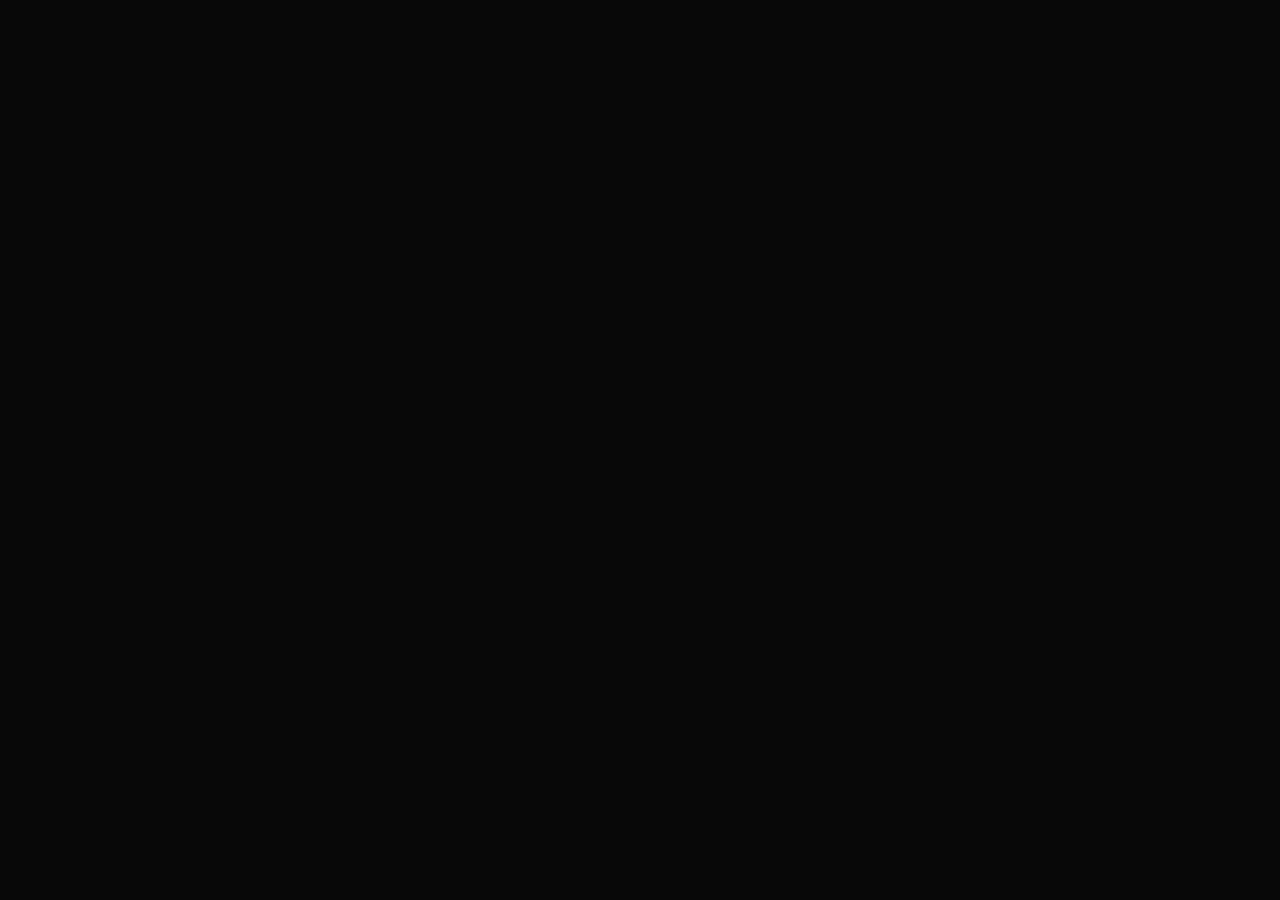
==== portal/index.html @ a5b0078d "Add portal route at /portal/" ====
<!DOCTYPE html>
<html lang="en">
<head>
  <meta charset="UTF-8"/>
  <meta name="viewport" content="width=device-width, initial-scale=1.0"/>
  <title>Primelane Digital — Client Portal</title>
  <link href="https://fonts.googleapis.com/css2?family=Bebas+Neue&family=DM+Sans:wght@300;400;500;600;700&display=swap" rel="stylesheet"/>
  <style>
    *, *::before, *::after { margin:0; padding:0; box-sizing:border-box; }
    :root {
      --black: #080808;
      --white: #f8f5f0;
      --yellow: #FFD600;
      --gray: #141414;
      --gray2: #1c1c1c;
      --gray3: #252525;
      --muted: #666260;
      --green: #22c55e;
      --red: #ef4444;
      --blue: #3b82f6;
    }
    html { scroll-behavior:smooth; }
    body { background:var(--black); color:var(--white); font-family:'DM Sans',sans-serif; font-weight:300; overflow-x:hidden; min-height:100vh; }

    /* ── LOGIN SCREEN ── */
    .login-screen {
      min-height:100vh; display:flex; align-items:center; justify-content:center;
      background:var(--black); position:relative; overflow:hidden;
    }
    .login-bg {
      position:absolute; inset:0;
      background:radial-gradient(ellipse at 20% 50%, rgba(255,214,0,0.06) 0%, transparent 60%),
                radial-gradient(ellipse at 80% 20%, rgba(255,214,0,0.04) 0%, transparent 50%);
    }
    .login-card {
      position:relative; z-index:2;
      width:90%; max-width:420px;
      background:var(--gray2);
      border:1px solid rgba(255,214,0,0.15);
      padding:2.5rem;
    }
    .login-logo { text-align:center; margin-bottom:2rem; }
    .login-logo-badge {
      display:inline-block;
      background:var(--yellow); color:var(--black);
      font-family:'Bebas Neue',sans-serif;
      font-size:0.9rem; letter-spacing:0.15em;
      padding:0.3rem 1rem; margin-bottom:1rem;
    }
    .login-logo h1 { font-family:'Bebas Neue',sans-serif; font-size:2rem; letter-spacing:0.08em; color:var(--white); }
    .login-logo p { font-size:0.75rem; color:var(--muted); letter-spacing:0.12em; text-transform:uppercase; margin-top:0.3rem; }
    .login-divider { height:1px; background:rgba(255,214,0,0.15); margin:1.5rem 0; }
    .login-label { font-size:0.68rem; letter-spacing:0.15em; text-transform:uppercase; color:var(--muted); margin-bottom:0.5rem; display:block; }
    .login-input {
      width:100%; padding:0.85rem 1rem;
      background:var(--gray3); border:1px solid rgba(255,255,255,0.08);
      color:var(--white); font-family:'DM Sans',sans-serif; font-size:0.9rem;
      outline:none; margin-bottom:1rem; transition:border-color 0.2s;
    }
    .login-input:focus { border-color:var(--yellow); }
    .login-input::placeholder { color:var(--muted); }
    .login-btn {
      width:100%; background:var(--yellow); color:var(--black);
      padding:0.9rem; font-family:'DM Sans',sans-serif;
      font-size:0.85rem; font-weight:700; letter-spacing:0.1em;
      text-transform:uppercase; border:none; cursor:pointer;
      transition:all 0.2s; margin-top:0.5rem;
    }
    .login-btn:hover { background:var(--white); }
    .login-error { background:rgba(239,68,68,0.1); border:1px solid rgba(239,68,68,0.3); color:#f87171; padding:0.7rem 1rem; font-size:0.82rem; margin-bottom:1rem; display:none; }
    .login-footer { text-align:center; margin-top:1.5rem; font-size:0.72rem; color:var(--muted); }

    /* ── PORTAL ── */
    .portal { display:none; min-height:100vh; }

    /* Sidebar */
    .sidebar {
      position:fixed; top:0; left:0; bottom:0; width:240px;
      background:var(--gray2); border-right:1px solid rgba(255,214,0,0.1);
      display:flex; flex-direction:column; z-index:100;
    }
... (file continues)
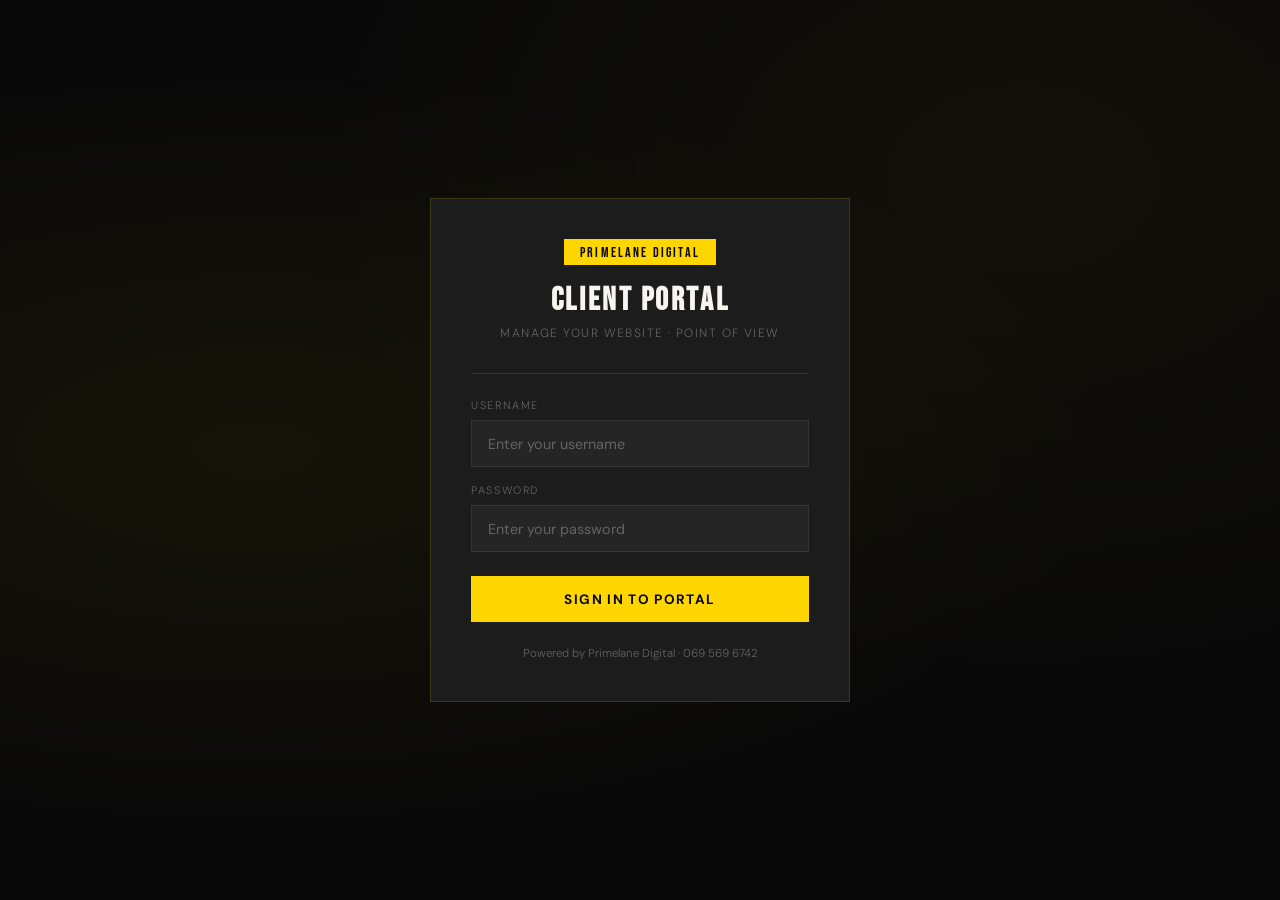
==== commit c439dbe2: "portarl fix" ====
--- a/portal/index.html
+++ b/portal/index.html
@@ -79,4 +79,875 @@
       background:var(--gray2); border-right:1px solid rgba(255,214,0,0.1);
       display:flex; flex-direction:column; z-index:100;
     }
-... (file continues)+    .sidebar-logo {
+      padding:1.5rem; border-bottom:1px solid rgba(255,214,0,0.1);
+      display:flex; flex-direction:column; gap:0.3rem;
+    }
+    .sidebar-logo .badge {
+      font-size:0.6rem; letter-spacing:0.15em; text-transform:uppercase;
+      color:var(--yellow); font-weight:700;
+    }
+    .sidebar-logo h2 { font-family:'Bebas Neue',sans-serif; font-size:1.2rem; letter-spacing:0.08em; }
+    .sidebar-logo p { font-size:0.7rem; color:var(--muted); }
+    .sidebar-nav { flex:1; padding:1rem 0; overflow-y:auto; }
+    .nav-section { padding:0.5rem 1rem; font-size:0.6rem; letter-spacing:0.15em; text-transform:uppercase; color:var(--muted); margin-bottom:0.3rem; margin-top:0.8rem; }
+    .nav-item {
+      display:flex; align-items:center; gap:0.8rem;
+      padding:0.7rem 1rem; cursor:pointer;
+      font-size:0.82rem; font-weight:500; color:rgba(248,245,240,0.55);
+      transition:all 0.2s; border-left:3px solid transparent;
+      text-decoration:none;
+    }
+    .nav-item:hover { color:var(--white); background:rgba(255,214,0,0.05); }
+    .nav-item.active { color:var(--yellow); border-left-color:var(--yellow); background:rgba(255,214,0,0.08); }
+    .nav-icon { font-size:1rem; width:20px; text-align:center; }
+    .sidebar-footer {
+      padding:1rem; border-top:1px solid rgba(255,255,255,0.05);
+      display:flex; align-items:center; gap:0.8rem;
+    }
+    .sf-avatar { width:36px; height:36px; background:var(--yellow); border-radius:50%; display:flex; align-items:center; justify-content:center; font-family:'Bebas Neue',sans-serif; font-size:1rem; color:var(--black); flex-shrink:0; }
+    .sf-info { flex:1; min-width:0; }
+    .sf-name { font-size:0.8rem; font-weight:600; white-space:nowrap; overflow:hidden; text-overflow:ellipsis; }
+    .sf-role { font-size:0.65rem; color:var(--muted); }
+    .sf-logout { cursor:pointer; color:var(--muted); font-size:0.9rem; transition:color 0.2s; }
+    .sf-logout:hover { color:var(--red); }
+
+    /* Main content */
+    .main { margin-left:240px; padding:2rem; min-height:100vh; }
+    .page-header { margin-bottom:2rem; }
+    .page-header h1 { font-family:'Bebas Neue',sans-serif; font-size:2rem; letter-spacing:0.05em; }
+    .page-header p { font-size:0.85rem; color:var(--muted); margin-top:0.3rem; }
+
+    /* ── TAB PAGES ── */
+    .tab-page { display:none; }
+    .tab-page.active { display:block; }
+
+    /* Stats row */
+    .stats-row { display:grid; grid-template-columns:repeat(4,1fr); gap:1rem; margin-bottom:2rem; }
+    .stat-card { background:var(--gray2); border:1px solid rgba(255,255,255,0.05); padding:1.2rem; }
+    .stat-label { font-size:0.68rem; letter-spacing:0.12em; text-transform:uppercase; color:var(--muted); margin-bottom:0.5rem; }
+    .stat-value { font-family:'Bebas Neue',sans-serif; font-size:2rem; color:var(--yellow); line-height:1; }
+    .stat-sub { font-size:0.72rem; color:var(--muted); margin-top:0.3rem; }
+    .stat-up { color:var(--green); }
+    .stat-down { color:var(--red); }
+
+    /* Cards */
+    .card { background:var(--gray2); border:1px solid rgba(255,255,255,0.05); padding:1.5rem; margin-bottom:1.5rem; }
+    .card-header { display:flex; justify-content:space-between; align-items:center; margin-bottom:1.2rem; }
+    .card-title { font-size:0.82rem; font-weight:700; letter-spacing:0.08em; text-transform:uppercase; }
+    .card-action { font-size:0.72rem; color:var(--yellow); cursor:pointer; font-weight:600; }
+
+    /* Form elements */
+    .form-group { margin-bottom:1.2rem; }
+    .form-label { font-size:0.68rem; letter-spacing:0.12em; text-transform:uppercase; color:var(--muted); margin-bottom:0.5rem; display:block; }
+    .form-input {
+      width:100%; padding:0.75rem 1rem;
+      background:var(--gray3); border:1px solid rgba(255,255,255,0.08);
+      color:var(--white); font-family:'DM Sans',sans-serif; font-size:0.88rem;
+      outline:none; transition:border-color 0.2s;
+    }
+    .form-input:focus { border-color:var(--yellow); }
+    .form-input::placeholder { color:var(--muted); }
+    textarea.form-input { min-height:90px; resize:vertical; }
+    .form-row { display:grid; grid-template-columns:1fr 1fr; gap:1rem; }
+
+    /* Buttons */
+    .btn { padding:0.65rem 1.4rem; font-family:'DM Sans',sans-serif; font-size:0.78rem; font-weight:700; letter-spacing:0.08em; text-transform:uppercase; border:none; cursor:pointer; transition:all 0.2s; }
+    .btn-primary { background:var(--yellow); color:var(--black); }
+    .btn-primary:hover { background:var(--white); }
+    .btn-ghost { background:transparent; color:var(--white); border:1px solid rgba(255,255,255,0.15); }
+    .btn-ghost:hover { border-color:var(--yellow); color:var(--yellow); }
+    .btn-danger { background:transparent; color:var(--red); border:1px solid rgba(239,68,68,0.3); }
+    .btn-danger:hover { background:var(--red); color:var(--white); }
+    .btn-sm { padding:0.4rem 0.9rem; font-size:0.7rem; }
+
+    /* Product list */
+    .product-list { display:flex; flex-direction:column; gap:0.8rem; }
+    .product-row {
+      display:flex; align-items:center; gap:0.7rem;
+      background:var(--gray3); padding:0.8rem 1rem;
+      border:1px solid rgba(255,255,255,0.04);
+      flex-wrap:wrap;
+    }
+    .product-row-img { width:44px; height:44px; background:var(--gray2); flex-shrink:0; display:flex; align-items:center; justify-content:center; font-size:1.2rem; }
+    .product-row-info { flex:1; min-width:120px; }
+    .product-row-name { font-size:0.85rem; font-weight:600; white-space:nowrap; overflow:hidden; text-overflow:ellipsis; max-width:150px; }
+    .product-row-cat { font-size:0.68rem; color:var(--muted); }
+    .product-row-price { font-family:'Bebas Neue',sans-serif; font-size:1.1rem; color:var(--yellow); flex-shrink:0; }
+    .product-row-actions { display:flex; gap:0.5rem; flex-shrink:0; }
+    .badge { padding:0.18rem 0.5rem; font-size:0.58rem; font-weight:700; letter-spacing:0.06em; text-transform:uppercase; white-space:nowrap; flex-shrink:0; }
+    .badge { padding:0.2rem 0.6rem; font-size:0.62rem; font-weight:700; letter-spacing:0.08em; text-transform:uppercase; }
+    .badge-green { background:rgba(34,197,94,0.15); color:var(--green); }
+    .badge-yellow { background:rgba(255,214,0,0.15); color:var(--yellow); }
+    .badge-red { background:rgba(239,68,68,0.15); color:var(--red); }
+
+    /* Hours editor */
+    .hours-grid { display:flex; flex-direction:column; gap:0.8rem; }
+    .hours-row { display:flex; align-items:center; gap:0.6rem; flex-wrap:nowrap; width:100%; }
+    .hours-day { width:85px; font-size:0.8rem; font-weight:600; flex-shrink:0; }
+    .hours-input { padding:0.4rem 0.5rem; background:var(--gray3); border:1px solid rgba(255,255,255,0.08); color:var(--white); font-family:'DM Sans',sans-serif; font-size:0.78rem; outline:none; flex:1; min-width:0; max-width:100px; }
+    .hours-sep { color:var(--muted); font-size:0.78rem; flex-shrink:0; }
+    .toggle { width:38px; height:22px; background:var(--gray3); border:1px solid rgba(255,255,255,0.1); border-radius:11px; cursor:pointer; position:relative; transition:background 0.2s; flex-shrink:0; margin-left:auto; }
+    .toggle.on { background:var(--green); border-color:var(--green); }
+    .toggle::after { content:''; position:absolute; width:16px; height:16px; background:var(--white); border-radius:50%; top:2px; left:2px; transition:left 0.2s; }
+    .toggle.on::after { left:18px; }
+
+    /* Toast */
+    .toast {
+      position:fixed; bottom:2rem; right:2rem; z-index:999;
+      background:var(--gray2); border:1px solid rgba(255,214,0,0.3);
+      border-left:4px solid var(--yellow);
+      padding:0.9rem 1.4rem; font-size:0.85rem; font-weight:600;
+      transform:translateY(100px); opacity:0;
+      transition:all 0.3s ease; pointer-events:none;
+    }
+    .toast.show { transform:translateY(0); opacity:1; }
+
+    /* Quick actions */
+    .quick-actions { display:grid; grid-template-columns:repeat(3,1fr); gap:1rem; margin-bottom:2rem; }
+    .qa-card {
+      background:var(--gray2); border:1px solid rgba(255,255,255,0.05);
+      padding:1.2rem; cursor:pointer; transition:all 0.2s;
+      border-top:3px solid transparent;
+    }
+    .qa-card:hover { border-top-color:var(--yellow); background:rgba(255,214,0,0.04); }
+    .qa-icon { font-size:1.5rem; margin-bottom:0.5rem; }
+    .qa-title { font-size:0.85rem; font-weight:700; margin-bottom:0.2rem; }
+    .qa-desc { font-size:0.72rem; color:var(--muted); line-height:1.4; }
+
+    /* Activity feed */
+    .activity-item { display:flex; gap:1rem; padding:0.8rem 0; border-bottom:1px solid rgba(255,255,255,0.04); }
+    .activity-item:last-child { border-bottom:none; }
+    .activity-dot { width:8px; height:8px; border-radius:50%; background:var(--yellow); flex-shrink:0; margin-top:5px; }
+    .activity-text { font-size:0.82rem; line-height:1.5; }
+    .activity-time { font-size:0.7rem; color:var(--muted); margin-top:0.15rem; }
+
+    /* Delivery table */
+    .delivery-table { width:100%; border-collapse:collapse; table-layout:fixed; }
+    .delivery-table th { font-size:0.65rem; letter-spacing:0.1em; text-transform:uppercase; color:var(--muted); padding:0.6rem 0.6rem; text-align:left; border-bottom:1px solid rgba(255,255,255,0.06); word-break:break-word; }
+    .delivery-table td { padding:0.6rem 0.6rem; font-size:0.82rem; border-bottom:1px solid rgba(255,255,255,0.04); word-break:break-word; vertical-align:top; }
+    .delivery-table tr:hover td { background:rgba(255,214,0,0.03); }
+    .delivery-table th:first-child, .delivery-table td:first-child { width:40%; }
+    .delivery-table th:nth-child(2), .delivery-table td:nth-child(2) { width:25%; }
+    .delivery-table th:nth-child(3), .delivery-table td:nth-child(3) { width:35%; }
+
+    /* RESPONSIVE */
+    @media(max-width:900px){
+      .sidebar { width:200px; }
+      .main { margin-left:200px; padding:1.2rem; }
+      .stats-row { grid-template-columns:1fr 1fr; }
+      .quick-actions { grid-template-columns:1fr 1fr; }
+      .form-row { grid-template-columns:1fr; }
+      .product-row-name { max-width:120px; }
+    }
+    @media(max-width:640px){
+      .sidebar { display:none; }
+      .main { margin-left:0; padding:1rem; }
+      .stats-row { grid-template-columns:1fr 1fr; }
+      .quick-actions { grid-template-columns:1fr; }
+      .product-row { gap:0.5rem; padding:0.7rem 0.8rem; }
+      .product-row-img { width:36px; height:36px; font-size:1rem; }
+      .product-row-name { max-width:100px; font-size:0.78rem; }
+      .product-row-price { font-size:1rem; }
+      .btn.btn-sm { padding:0.35rem 0.65rem; font-size:0.65rem; }
+      .hours-day { width:72px; font-size:0.75rem; }
+      .hours-input { font-size:0.72rem; padding:0.35rem 0.4rem; }
+      .card { padding:1rem; }
+    }
+  
+    /* ── BACK BUTTON ── */
+    .back-btn {
+      display:inline-flex; align-items:center; gap:0.5rem;
+      background:transparent; border:1.5px solid rgba(255,214,0,0.3);
+      color:var(--yellow); padding:0.45rem 1rem;
+      font-family:'DM Sans',sans-serif; font-size:0.75rem;
+      font-weight:700; letter-spacing:0.08em; text-transform:uppercase;
+      cursor:pointer; transition:all 0.2s; margin-bottom:1.5rem;
+      display:flex; width:fit-content;
+    }
+    .back-btn:hover { background:var(--yellow); color:var(--black); }
+    .back-btn::before { content:'←'; font-size:1rem; }
+</style>
+</head>
+<body>
+
+<!-- ══════════════ LOGIN ══════════════ -->
+<div class="login-screen" id="loginScreen">
+  <div class="login-bg"></div>
+  <div class="login-card">
+    <div class="login-logo">
+      <div class="login-logo-badge">Primelane Digital</div>
+      <h1>Client Portal</h1>
+      <p>Manage your website · Point Of View</p>
+    </div>
+    <div class="login-divider"></div>
+    <div class="login-error" id="loginError">Incorrect username or password. Please try again.</div>
+    <label class="login-label">Username</label>
+    <input type="text" class="login-input" id="loginUser" placeholder="Enter your username"/>
+    <label class="login-label">Password</label>
+    <input type="password" class="login-input" id="loginPass" placeholder="Enter your password" onkeydown="if(event.key==='Enter')doLogin()"/>
+    <button class="login-btn" onclick="doLogin()">Sign In to Portal</button>
+    <div class="login-footer">
+      Powered by Primelane Digital · 069 569 6742
+    </div>
+  </div>
+</div>
+
+<!-- ══════════════ PORTAL ══════════════ -->
+<div class="portal" id="portal">
+
+  <!-- SIDEBAR -->
+  <div class="sidebar">
+    <div class="sidebar-logo">
+      <span class="badge">Primelane Digital</span>
+      <h2>POV Portal</h2>
+      <p>Point Of View · Soweto</p>
+    </div>
+    <nav class="sidebar-nav">
+      <div class="nav-section">Overview</div>
+      <a class="nav-item active" onclick="showTab('dashboard',this)">
+        <span class="nav-icon">📊</span> Dashboard
+      </a>
+      <div class="nav-section">Website</div>
+      <a class="nav-item" onclick="showTab('store-info',this)">
+        <span class="nav-icon">🏪</span> Store Info
+      </a>
+      <a class="nav-item" onclick="showTab('products',this)">
+        <span class="nav-icon">👕</span> Products
+      </a>
+      <a class="nav-item" onclick="showTab('hours',this)">
+        <span class="nav-icon">🕐</span> Trading Hours
+      </a>
+      <a class="nav-item" onclick="showTab('delivery',this)">
+        <span class="nav-icon">🚚</span> Delivery Fees
+      </a>
+      <a class="nav-item" onclick="showTab('lookbook',this)">
+        <span class="nav-icon">📸</span> Lookbook
+      </a>
+      <div class="nav-section">Account</div>
+      <a class="nav-item" onclick="showTab('request',this)">
+        <span class="nav-icon">📝</span> Request Changes
+      </a>
+      <a class="nav-item" onclick="showTab('billing',this)">
+        <span class="nav-icon">💳</span> Billing
+      </a>
+    </nav>
+    <div class="sidebar-footer">
+      <div class="sf-avatar">P</div>
+      <div class="sf-info">
+        <div class="sf-name">Point Of View</div>
+        <div class="sf-role">Standard Plan · R200/mo</div>
+      </div>
+      <span class="sf-logout" onclick="doLogout()" title="Sign out">⎋</span>
+    </div>
+  </div>
+
+  <!-- MAIN -->
+  <div class="main">
+
+    <!-- ── DASHBOARD ── -->
+    <div class="tab-page active" id="tab-dashboard">
+      <div class="page-header">
+        <h1>Dashboard</h1>
+        <p>Welcome back, Point Of View. Here's your website overview.</p>
+      </div>
+
+      <div class="stats-row">
+        <div class="stat-card">
+          <div class="stat-label">Website Status</div>
+          <div class="stat-value" style="color:var(--green);font-size:1.1rem;margin-top:0.3rem;">LIVE</div>
+          <div class="stat-sub">Online since launch</div>
+        </div>
+        <div class="stat-card">
+          <div class="stat-label">Products Listed</div>
+          <div class="stat-value">10</div>
+          <div class="stat-sub">Across all categories</div>
+        </div>
+        <div class="stat-card">
+          <div class="stat-label">Monthly Plan</div>
+          <div class="stat-value" style="font-size:1.5rem;">R200</div>
+          <div class="stat-sub">Standard Package</div>
+        </div>
+        <div class="stat-card">
+          <div class="stat-label">Next Payment</div>
+          <div class="stat-value" id="nextPayDate" style="font-size:1.3rem;">28</div>
+          <div class="stat-sub" id="nextPaySub">Due on the 28th</div>
+        </div>
+      </div>
+
+      <div class="quick-actions">
+        <div class="qa-card" onclick="showTab('store-info',null)">
+          <div class="qa-icon">🏪</div>
+          <div class="qa-title">Update Store Info</div>
+          <div class="qa-desc">Change your address, phone number, social media links</div>
+        </div>
+        <div class="qa-card" onclick="showTab('products',null)">
+          <div class="qa-icon">👕</div>
+          <div class="qa-title">Manage Products</div>
+          <div class="qa-desc">Update prices, add new items, manage your collection</div>
+        </div>
+        <div class="qa-card" onclick="showTab('hours',null)">
+          <div class="qa-icon">🕐</div>
+          <div class="qa-title">Trading Hours</div>
+          <div class="qa-desc">Update your opening and closing times</div>
+        </div>
+        <div class="qa-card" onclick="showTab('delivery',null)">
+          <div class="qa-icon">🚚</div>
+          <div class="qa-title">Delivery Fees</div>
+          <div class="qa-desc">Set your delivery prices per zone</div>
+        </div>
+        <div class="qa-card" onclick="showTab('lookbook',null)">
+          <div class="qa-icon">📸</div>
+          <div class="qa-title">Lookbook</div>
+          <div class="qa-desc">View your 13 lookbook photos currently live</div>
+        </div>
+        <div class="qa-card" onclick="showTab('request',null)">
+          <div class="qa-icon">📝</div>
+          <div class="qa-title">Request a Change</div>
+          <div class="qa-desc">Send Primelane Digital a custom change request</div>
+        </div>
+      </div>
+
+      <div class="card">
+        <div class="card-header">
+          <span class="card-title">Recent Activity</span>
+        </div>
+        <div class="activity-item"><div class="activity-dot"></div><div><div class="activity-text">Website successfully launched and published live</div><div class="activity-time">Today</div></div></div>
+        <div class="activity-item"><div class="activity-dot"></div><div><div class="activity-text">13 lookbook photos added to the website</div><div class="activity-time">Today</div></div></div>
+        <div class="activity-item"><div class="activity-dot"></div><div><div class="activity-text">Product sliders added — Retro Blossom, Cap, Shades, Tote Bag, Beanie</div><div class="activity-time">Today</div></div></div>
+        <div class="activity-item"><div class="activity-dot"></div><div><div class="activity-text">Client agreement signed — Standard Package R200/month</div><div class="activity-time">This week</div></div></div>
+        <div class="activity-item"><div class="activity-dot"></div><div><div class="activity-text">Google Business profile setup initiated</div><div class="activity-time">Pending</div></div></div>
+      </div>
+    </div>
+
+    <!-- ── STORE INFO ── -->
+    <div class="tab-page" id="tab-store-info">
+      <button class="back-btn" onclick="showTab('dashboard',null)">Back to Dashboard</button>
+      <div class="page-header">
+        <h1>Store Information</h1>
+        <p>Update your store details. Send to Primelane Digital to apply changes.</p>
+      </div>
+      <div class="card">
+        <div class="card-header"><span class="card-title">Basic Details</span></div>
+        <div class="form-row">
+          <div class="form-group">
+            <label class="form-label">Store Name</label>
+            <input type="text" class="form-input" value="Point Of View"/>
+          </div>
+          <div class="form-group">
+            <label class="form-label">WhatsApp Number</label>
+            <input type="text" class="form-input" value="063 931 9961"/>
+          </div>
+        </div>
+        <div class="form-group">
+          <label class="form-label">Physical Address</label>
+          <input type="text" class="form-input" value="1649 Umtwalumi Street, Soweto, Johannesburg"/>
+        </div>
+        <div class="form-row">
+          <div class="form-group">
+            <label class="form-label">Instagram Handle</label>
+            <input type="text" class="form-input" value="@povproduction.za"/>
+          </div>
+          <div class="form-group">
+            <label class="form-label">Facebook Page</label>
+            <input type="text" class="form-input" value="Point Of View"/>
+          </div>
+        </div>
+        <div class="form-group">
+          <label class="form-label">Brand Story (shown on About section)</label>
+          <textarea class="form-input">Point Of View is a clothing brand built from nothing — with faith, love and vision. Growing into a luxury streetwear movement that represents ambition, purpose and perspective.</textarea>
+        </div>
+        <button class="btn btn-primary" onclick="sendRequest('Store information update')">Send Update Request</button>
+      </div>
+    </div>
+
+    <!-- ── PRODUCTS ── -->
+    <div class="tab-page" id="tab-products">
+      <button class="back-btn" onclick="showTab('dashboard',null)">Back to Dashboard</button>
+      <div class="page-header">
+        <h1>Products</h1>
+        <p>Your current product listing. Request price changes or new products below.</p>
+      </div>
+      <div class="card">
+        <div class="card-header">
+          <span class="card-title">Current Products (10)</span>
+          <span class="card-action" onclick="showTab('request',null)">+ Request New Product</span>
+        </div>
+        <div class="product-list">
+          <div class="product-row">
+            <div class="product-row-img">👕</div>
+            <div class="product-row-info"><div class="product-row-name">Retro Blossom T-Shirt</div><div class="product-row-cat">T-Shirts · White & Black</div></div>
+            <span class="badge badge-green">Live</span>
+            <div class="product-row-price">R250</div>
+            <div class="product-row-actions">
+              <button class="btn btn-ghost btn-sm" onclick="editPrice(this,'Retro Blossom T-Shirt')">Edit Price</button>
+            </div>
+          </div>
+          <div class="product-row">
+            <div class="product-row-img">🧥</div>
+            <div class="product-row-info"><div class="product-row-name">Cropped Vest</div><div class="product-row-cat">Tops · White & Black</div></div>
+            <span class="badge badge-green">Live</span>
+            <div class="product-row-price">R200</div>
+            <div class="product-row-actions"><button class="btn btn-ghost btn-sm" onclick="editPrice(this,'Cropped Vest')">Edit Price</button></div>
+          </div>
+          <div class="product-row">
+            <div class="product-row-img">👚</div>
+            <div class="product-row-info"><div class="product-row-name">Crop Top</div><div class="product-row-cat">Tops</div></div>
+            <span class="badge badge-yellow">Photo Pending</span>
+            <div class="product-row-price">R200</div>
+            <div class="product-row-actions"><button class="btn btn-ghost btn-sm" onclick="editPrice(this,'Crop Top')">Edit Price</button></div>
+          </div>
+          <div class="product-row">
+            <div class="product-row-img">👕</div>
+            <div class="product-row-info"><div class="product-row-name">Oversized T-Shirt</div><div class="product-row-cat">T-Shirts</div></div>
+            <span class="badge badge-yellow">Photo Pending</span>
+            <div class="product-row-price">R300</div>
+            <div class="product-row-actions"><button class="btn btn-ghost btn-sm" onclick="editPrice(this,'Oversized T-Shirt')">Edit Price</button></div>
+          </div>
+          <div class="product-row">
+            <div class="product-row-img">🧶</div>
+            <div class="product-row-info"><div class="product-row-name">Urban Bloomed Sweater</div><div class="product-row-cat">Sweaters · Black</div></div>
+            <span class="badge badge-green">Live</span>
+            <div class="product-row-price">R350</div>
+            <div class="product-row-actions"><button class="btn btn-ghost btn-sm" onclick="editPrice(this,'Urban Bloomed Sweater')">Edit Price</button></div>
+          </div>
+          <div class="product-row">
+            <div class="product-row-img">🧥</div>
+            <div class="product-row-info"><div class="product-row-name">Classic Hoodie</div><div class="product-row-cat">Hoodies · Pink</div></div>
+            <span class="badge badge-green">Live</span>
+            <div class="product-row-price">R350</div>
+            <div class="product-row-actions"><button class="btn btn-ghost btn-sm" onclick="editPrice(this,'Classic Hoodie')">Edit Price</button></div>
+          </div>
+          <div class="product-row">
+            <div class="product-row-img">🧥</div>
+            <div class="product-row-info"><div class="product-row-name">Statement Hoodie</div><div class="product-row-cat">Hoodies · White</div></div>
+            <span class="badge badge-green">Live</span>
+            <div class="product-row-price">R380</div>
+            <div class="product-row-actions"><button class="btn btn-ghost btn-sm" onclick="editPrice(this,'Statement Hoodie')">Edit Price</button></div>
+          </div>
+          <div class="product-row">
+            <div class="product-row-img">👔</div>
+            <div class="product-row-info"><div class="product-row-name">Mafia Tracksuit</div><div class="product-row-cat">Tracksuits</div></div>
+            <span class="badge badge-yellow">Photo Pending</span>
+            <div class="product-row-price">R1,200</div>
+            <div class="product-row-actions"><button class="btn btn-ghost btn-sm" onclick="editPrice(this,'Mafia Tracksuit')">Edit Price</button></div>
+          </div>
+          <div class="product-row">
+            <div class="product-row-img">✨</div>
+            <div class="product-row-info"><div class="product-row-name">Meta Piece</div><div class="product-row-cat">Premium Set</div></div>
+            <span class="badge badge-green">Live</span>
+            <div class="product-row-price">R450</div>
+            <div class="product-row-actions"><button class="btn btn-ghost btn-sm" onclick="editPrice(this,'Meta Piece')">Edit Price</button></div>
+          </div>
+          <div class="product-row">
+            <div class="product-row-img">🧢</div>
+            <div class="product-row-info"><div class="product-row-name">POV 5-Panel Cap</div><div class="product-row-cat">Accessories · White & Black</div></div>
+            <span class="badge badge-green">Live</span>
+            <div class="product-row-price">R100</div>
+            <div class="product-row-actions"><button class="btn btn-ghost btn-sm" onclick="editPrice(this,'POV Cap')">Edit Price</button></div>
+          </div>
+          <div class="product-row">
+            <div class="product-row-img">🕶️</div>
+            <div class="product-row-info"><div class="product-row-name">POV Shades</div><div class="product-row-cat">Accessories · White & Black</div></div>
+            <span class="badge badge-green">Live</span>
+            <div class="product-row-price">R150</div>
+            <div class="product-row-actions"><button class="btn btn-ghost btn-sm" onclick="editPrice(this,'POV Shades')">Edit Price</button></div>
+          </div>
+          <div class="product-row">
+            <div class="product-row-img">🎒</div>
+            <div class="product-row-info"><div class="product-row-name">POV Tote Bag</div><div class="product-row-cat">Accessories · Black & Cream</div></div>
+            <span class="badge badge-green">Live</span>
+            <div class="product-row-price">R100</div>
+            <div class="product-row-actions"><button class="btn btn-ghost btn-sm" onclick="editPrice(this,'Tote Bag')">Edit Price</button></div>
+          </div>
+          <div class="product-row">
+            <div class="product-row-img">🎿</div>
+            <div class="product-row-info"><div class="product-row-name">POV Beanie</div><div class="product-row-cat">Accessories · 4 Colours</div></div>
+            <span class="badge badge-green">Live</span>
+            <div class="product-row-price">R120</div>
+            <div class="product-row-actions"><button class="btn btn-ghost btn-sm" onclick="editPrice(this,'POV Beanie')">Edit Price</button></div>
+          </div>
+          <div class="product-row">
+            <div class="product-row-img">🌸</div>
+            <div class="product-row-info"><div class="product-row-name">Classic Sweater</div><div class="product-row-cat">Sweaters</div></div>
+            <span class="badge badge-yellow">Photo Pending</span>
+            <div class="product-row-price">R300</div>
+            <div class="product-row-actions"><button class="btn btn-ghost btn-sm" onclick="editPrice(this,'Classic Sweater')">Edit Price</button></div>
+          </div>
+        </div>
+      </div>
+    </div>
+
+    <!-- ── TRADING HOURS ── -->
+    <div class="tab-page" id="tab-hours">
+      <button class="back-btn" onclick="showTab('dashboard',null)">Back to Dashboard</button>
+      <div class="page-header">
+        <h1>Trading Hours</h1>
+        <p>Update your opening times. Click Save to send to Primelane Digital.</p>
+      </div>
+      <div class="card">
+        <div class="card-header"><span class="card-title">Weekly Schedule</span></div>
+        <div class="hours-grid">
+          <div class="hours-row">
+            <div class="hours-day">Monday</div>
+            <input type="time" class="hours-input" value="12:00"/>
+            <span class="hours-sep">to</span>
+            <input type="time" class="hours-input" value="17:00"/>
+            <div class="toggle on" onclick="this.classList.toggle('on')"></div>
+          </div>
+          <div class="hours-row">
+            <div class="hours-day">Tuesday</div>
+            <input type="time" class="hours-input" value="12:00"/>
+            <span class="hours-sep">to</span>
+            <input type="time" class="hours-input" value="17:00"/>
+            <div class="toggle on" onclick="this.classList.toggle('on')"></div>
+          </div>
+          <div class="hours-row">
+            <div class="hours-day">Wednesday</div>
+            <input type="time" class="hours-input" value="12:00"/>
+            <span class="hours-sep">to</span>
+            <input type="time" class="hours-input" value="17:00"/>
+            <div class="toggle on" onclick="this.classList.toggle('on')"></div>
+          </div>
+          <div class="hours-row">
+            <div class="hours-day">Thursday</div>
+            <input type="time" class="hours-input" value="12:00"/>
+            <span class="hours-sep">to</span>
+            <input type="time" class="hours-input" value="17:00"/>
+            <div class="toggle on" onclick="this.classList.toggle('on')"></div>
+          </div>
+          <div class="hours-row">
+            <div class="hours-day">Friday</div>
+            <input type="time" class="hours-input" value="12:00"/>
+            <span class="hours-sep">to</span>
+            <input type="time" class="hours-input" value="17:00"/>
+            <div class="toggle on" onclick="this.classList.toggle('on')"></div>
+          </div>
+          <div class="hours-row">
+            <div class="hours-day">Saturday</div>
+            <input type="time" class="hours-input" value="12:00"/>
+            <span class="hours-sep">to</span>
+            <input type="time" class="hours-input" value="17:00"/>
+            <div class="toggle on" onclick="this.classList.toggle('on')"></div>
+          </div>
+          <div class="hours-row">
+            <div class="hours-day">Sunday</div>
+            <input type="time" class="hours-input" value="12:00"/>
+            <span class="hours-sep">to</span>
+            <input type="time" class="hours-input" value="17:00"/>
+            <div class="toggle on" onclick="this.classList.toggle('on')"></div>
+          </div>
+        </div>
+        <br/>
+        <button class="btn btn-primary" onclick="sendRequest('Trading hours update')">Save & Send to Primelane Digital</button>
+      </div>
+    </div>
+
+    <!-- ── DELIVERY ── -->
+    <div class="tab-page" id="tab-delivery">
+      <button class="back-btn" onclick="showTab('dashboard',null)">Back to Dashboard</button>
+      <div class="page-header">
+        <h1>Delivery Fees</h1>
+        <p>Set your delivery prices per zone. Changes go live after Primelane Digital approves.</p>
+      </div>
+      <div class="card">
+        <div class="card-header"><span class="card-title">Delivery Zones</span></div>
+        <table class="delivery-table">
+          <tr><th>Zone</th><th>Current Fee</th><th>New Fee</th><th>Estimated Time</th></tr>
+          <tr>
+            <td>Soweto &amp; surrounds</td>
+            <td style="color:var(--yellow);font-weight:600;">R60</td>
+            <td><input type="text" class="hours-input" value="R60" style="width:80px;"/></td>
+            <td>1–2 days</td>
+          </tr>
+          <tr>
+            <td>Johannesburg &amp; Gauteng</td>
+            <td style="color:var(--yellow);font-weight:600;">R80</td>
+            <td><input type="text" class="hours-input" value="R80" style="width:80px;"/></td>
+            <td>1–3 days</td>
+          </tr>
+          <tr>
+            <td>Cape Town / Western Cape</td>
+            <td style="color:var(--yellow);font-weight:600;">R120</td>
+            <td><input type="text" class="hours-input" value="R120" style="width:80px;"/></td>
+            <td>3–5 days</td>
+          </tr>
+          <tr>
+            <td>Durban / KZN</td>
+            <td style="color:var(--yellow);font-weight:600;">R110</td>
+            <td><input type="text" class="hours-input" value="R110" style="width:80px;"/></td>
+            <td>3–5 days</td>
+          </tr>
+          <tr>
+            <td>All other provinces</td>
+            <td style="color:var(--yellow);font-weight:600;">R130</td>
+            <td><input type="text" class="hours-input" value="R130" style="width:80px;"/></td>
+            <td>3–5 days</td>
+          </tr>
+        </table>
+        <br/>
+        <button class="btn btn-primary" onclick="sendRequest('Delivery fees update')">Send Update Request</button>
+      </div>
+    </div>
+
+    <!-- ── LOOKBOOK ── -->
+    <div class="tab-page" id="tab-lookbook">
+      <button class="back-btn" onclick="showTab('dashboard',null)">Back to Dashboard</button>
+      <div class="page-header">
+        <h1>Lookbook</h1>
+        <p>Your 13 lookbook photos currently live on the website.</p>
+      </div>
+      <div class="card">
+        <div class="card-header">
+          <span class="card-title">Live Photos (13)</span>
+          <span class="card-action" onclick="showTab('request',null)">+ Request New Photos</span>
+        </div>
+        <div style="display:grid;grid-template-columns:repeat(4,1fr);gap:0.8rem;">
+          <div style="aspect-ratio:3/4;background:var(--gray3);display:flex;align-items:center;justify-content:center;flex-direction:column;gap:0.4rem;border:1px solid rgba(255,255,255,0.05);">
+            <span style="font-size:1.5rem;">📸</span>
+            <span style="font-size:0.65rem;color:var(--muted);letter-spacing:0.1em;">The Statement</span>
+          </div>
+          <div style="aspect-ratio:3/4;background:var(--gray3);display:flex;align-items:center;justify-content:center;flex-direction:column;gap:0.4rem;border:1px solid rgba(255,255,255,0.05);">
+            <span style="font-size:1.5rem;">📸</span>
+            <span style="font-size:0.65rem;color:var(--muted);letter-spacing:0.1em;">Street Heat</span>
+          </div>
+          <div style="aspect-ratio:3/4;background:var(--gray3);display:flex;align-items:center;justify-content:center;flex-direction:column;gap:0.4rem;border:1px solid rgba(255,255,255,0.05);">
+            <span style="font-size:1.5rem;">📸</span>
+            <span style="font-size:0.65rem;color:var(--muted);letter-spacing:0.1em;">Soweto Drip</span>
+          </div>
+          <div style="aspect-ratio:3/4;background:var(--gray3);display:flex;align-items:center;justify-content:center;flex-direction:column;gap:0.4rem;border:1px solid rgba(255,255,255,0.05);">
+            <span style="font-size:1.5rem;">📸</span>
+            <span style="font-size:0.65rem;color:var(--muted);letter-spacing:0.1em;">The Culture</span>
+          </div>
+          <div style="aspect-ratio:3/4;background:var(--gray3);display:flex;align-items:center;justify-content:center;flex-direction:column;gap:0.4rem;border:1px solid rgba(255,255,255,0.05);">
+            <span style="font-size:1.5rem;">📸</span>
+            <span style="font-size:0.65rem;color:var(--muted);letter-spacing:0.1em;">Retro Blossom</span>
+          </div>
+          <div style="aspect-ratio:3/4;background:var(--gray3);display:flex;align-items:center;justify-content:center;flex-direction:column;gap:0.4rem;border:1px solid rgba(255,255,255,0.05);">
+            <span style="font-size:1.5rem;">📸</span>
+            <span style="font-size:0.65rem;color:var(--muted);letter-spacing:0.1em;">Mafia Style</span>
+          </div>
+          <div style="aspect-ratio:3/4;background:var(--gray3);display:flex;align-items:center;justify-content:center;flex-direction:column;gap:0.4rem;border:1px solid rgba(255,255,255,0.05);">
+            <span style="font-size:1.5rem;">📸</span>
+            <span style="font-size:0.65rem;color:var(--muted);letter-spacing:0.1em;">Back Print</span>
+          </div>
+          <div style="aspect-ratio:3/4;background:var(--gray3);display:flex;align-items:center;justify-content:center;flex-direction:column;gap:0.4rem;border:1px solid rgba(255,255,255,0.05);">
+            <span style="font-size:1.5rem;">📸</span>
+            <span style="font-size:0.65rem;color:var(--muted);letter-spacing:0.1em;">Pink Season</span>
+          </div>
+          <div style="aspect-ratio:3/4;background:var(--gray3);display:flex;align-items:center;justify-content:center;flex-direction:column;gap:0.4rem;border:1px solid rgba(255,255,255,0.05);">
+            <span style="font-size:1.5rem;">📸</span>
+            <span style="font-size:0.65rem;color:var(--muted);letter-spacing:0.1em;">Golden Hour</span>
+          </div>
+          <div style="aspect-ratio:3/4;background:var(--gray3);display:flex;align-items:center;justify-content:center;flex-direction:column;gap:0.4rem;border:1px solid rgba(255,255,255,0.05);">
+            <span style="font-size:1.5rem;">📸</span>
+            <span style="font-size:0.65rem;color:var(--muted);letter-spacing:0.1em;">Street Ready</span>
+          </div>
+          <div style="aspect-ratio:3/4;background:var(--gray3);display:flex;align-items:center;justify-content:center;flex-direction:column;gap:0.4rem;border:1px solid rgba(255,255,255,0.05);">
+            <span style="font-size:1.5rem;">📸</span>
+            <span style="font-size:0.65rem;color:var(--muted);letter-spacing:0.1em;">Bucket Hat</span>
+          </div>
+          <div style="aspect-ratio:3/4;background:var(--gray3);display:flex;align-items:center;justify-content:center;flex-direction:column;gap:0.4rem;border:1px solid rgba(255,255,255,0.05);">
+            <span style="font-size:1.5rem;">📸</span>
+            <span style="font-size:0.65rem;color:var(--muted);letter-spacing:0.1em;">Night Shoot</span>
+          </div>
+          <div style="aspect-ratio:3/4;background:var(--gray3);display:flex;align-items:center;justify-content:center;flex-direction:column;gap:0.4rem;border:1px solid rgba(255,255,255,0.05);">
+            <span style="font-size:1.5rem;">📸</span>
+            <span style="font-size:0.65rem;color:var(--muted);letter-spacing:0.1em;">Red Heat</span>
+          </div>
+        </div>
+        <br/>
+        <p style="font-size:0.78rem;color:var(--muted);">To replace or add new lookbook photos, send them to Primelane Digital on WhatsApp: <strong style="color:var(--yellow);">069 569 6742</strong></p>
+      </div>
+    </div>
+
+    <!-- ── REQUEST CHANGES ── -->
+    <div class="tab-page" id="tab-request">
+      <button class="back-btn" onclick="showTab('dashboard',null)">Back to Dashboard</button>
+      <div class="page-header">
+        <h1>Request Changes</h1>
+        <p>Send a change request to Primelane Digital. We respond within 24 hours.</p>
+      </div>
+      <div class="card">
+        <div class="card-header"><span class="card-title">New Change Request</span></div>
+        <div class="form-group">
+          <label class="form-label">Type of Change</label>
+          <select class="form-input" id="changeType">
+            <option>Add a new product</option>
+            <option>Update a product photo</option>
+            <option>Update a price</option>
+            <option>Change store information</option>
+            <option>Add lookbook photos</option>
+            <option>Update trading hours</option>
+            <option>Design change</option>
+            <option>Other</option>
+          </select>
+        </div>
+        <div class="form-group">
+          <label class="form-label">Describe the change</label>
+          <textarea class="form-input" id="changeDesc" placeholder="Explain exactly what you want changed on your website..."></textarea>
+        </div>
+        <div class="form-group">
+          <label class="form-label">Priority</label>
+          <select class="form-input" id="changePriority">
+            <option>Normal — within 48 hours</option>
+            <option>Urgent — within 24 hours</option>
+          </select>
+        </div>
+        <button class="btn btn-primary" onclick="submitChangeRequest()">Send Change Request via WhatsApp</button>
+      </div>
+
+      <div class="card">
+        <div class="card-header"><span class="card-title">Previous Requests</span></div>
+        <div class="activity-item"><div class="activity-dot" style="background:var(--green);"></div><div><div class="activity-text">Add 13 lookbook photos</div><div class="activity-time">Completed · Today</div></div></div>
+        <div class="activity-item"><div class="activity-dot" style="background:var(--green);"></div><div><div class="activity-text">Remove marquee scrolling text and all emojis</div><div class="activity-time">Completed · Today</div></div></div>
+        <div class="activity-item"><div class="activity-dot" style="background:var(--green);"></div><div><div class="activity-text">Add hero group photo background</div><div class="activity-time">Completed · This week</div></div></div>
+        <div class="activity-item"><div class="activity-dot" style="background:var(--yellow);"></div><div><div class="activity-text">Google Business Profile setup</div><div class="activity-time">In Progress</div></div></div>
+      </div>
+    </div>
+
+    <!-- ── BILLING ── -->
+    <div class="tab-page" id="tab-billing">
+      <button class="back-btn" onclick="showTab('dashboard',null)">Back to Dashboard</button>
+      <div class="page-header">
+        <h1>Billing</h1>
+        <p>Your payment history and upcoming invoices.</p>
+      </div>
+      <div class="card">
+        <div class="card-header"><span class="card-title">Current Plan</span></div>
+        <div style="display:flex;align-items:center;gap:2rem;flex-wrap:wrap;">
+          <div>
+            <div style="font-size:0.68rem;letter-spacing:0.12em;text-transform:uppercase;color:var(--muted);margin-bottom:0.3rem;">Package</div>
+            <div style="font-family:'Bebas Neue',sans-serif;font-size:1.5rem;">Standard</div>
+          </div>
+          <div>
+            <div style="font-size:0.68rem;letter-spacing:0.12em;text-transform:uppercase;color:var(--muted);margin-bottom:0.3rem;">Monthly Fee</div>
+            <div style="font-family:'Bebas Neue',sans-serif;font-size:1.5rem;color:var(--yellow);">R200</div>
+          </div>
+          <div>
+            <div style="font-size:0.68rem;letter-spacing:0.12em;text-transform:uppercase;color:var(--muted);margin-bottom:0.3rem;">Setup Fee</div>
+            <div style="font-family:'Bebas Neue',sans-serif;font-size:1.5rem;color:var(--green);">R0 (Waived)</div>
+          </div>
+          <div>
+            <div style="font-size:0.68rem;letter-spacing:0.12em;text-transform:uppercase;color:var(--muted);margin-bottom:0.3rem;">Next Payment</div>
+            <div style="font-family:'Bebas Neue',sans-serif;font-size:1.5rem;">1 June 2025</div>
+          </div>
+        </div>
+      </div>
+      <div class="card">
+        <div class="card-header"><span class="card-title">Payment Details</span></div>
+        <div style="display:flex;flex-direction:column;gap:0.8rem;">
+          <div style="background:var(--gray3);padding:1rem;border-left:3px solid var(--yellow);">
+            <div style="font-size:0.7rem;color:var(--muted);margin-bottom:0.3rem;">Pay via EFT to:</div>
+            <div style="font-size:0.88rem;font-weight:600;">Primelane Digital</div>
+            <div style="font-size:0.82rem;color:var(--muted);">Contact Likho for banking details: 069 569 6742</div>
+          </div>
+          <div style="background:var(--gray3);padding:1rem;border-left:3px solid var(--yellow);">
+            <div style="font-size:0.7rem;color:var(--muted);margin-bottom:0.3rem;">Payment reference:</div>
+            <div style="font-size:0.88rem;font-weight:600;color:var(--yellow);">POV-MONTHLY</div>
+          </div>
+        </div>
+      </div>
+    </div>
+
+  </div><!-- end main -->
+</div><!-- end portal -->
+
+<!-- TOAST -->
+<div class="toast" id="toast"></div>
+
+<script>
+  // ── LOGIN ──
+  const USERS = { 'pov': 'pov2025', 'admin': 'primelane123' };
+
+  function doLogin() {
+    const user = document.getElementById('loginUser').value.trim().toLowerCase();
+    const pass = document.getElementById('loginPass').value.trim();
+    const err = document.getElementById('loginError');
+    if (USERS[user] && USERS[user] === pass) {
+      document.getElementById('loginScreen').style.display = 'none';
+      document.getElementById('portal').style.display = 'block';
+      err.style.display = 'none';
+    } else {
+      err.style.display = 'block';
+      document.getElementById('loginPass').value = '';
+    }
+  }
+
+  function doLogout() {
+    document.getElementById('portal').style.display = 'none';
+    document.getElementById('loginScreen').style.display = 'flex';
+    document.getElementById('loginUser').value = '';
+    document.getElementById('loginPass').value = '';
+  }
+
+  // ── TABS ──
+  function showTab(tab, navEl) {
+    document.querySelectorAll('.tab-page').forEach(p => p.classList.remove('active'));
+    document.querySelectorAll('.nav-item').forEach(n => n.classList.remove('active'));
+    document.getElementById('tab-' + tab).classList.add('active');
+    if (navEl) navEl.classList.add('active');
+    else {
+      document.querySelectorAll('.nav-item').forEach(n => {
+        if (n.getAttribute('onclick') && n.getAttribute('onclick').includes("'" + tab + "'")) n.classList.add('active');
+      });
+    }
+  }
+
+  // ── TOAST ──
+  function showToast(msg) {
+    const t = document.getElementById('toast');
+    t.textContent = msg;
+    t.classList.add('show');
+    setTimeout(() => t.classList.remove('show'), 3000);
+  }
+
+  // ── ACTIONS ──
+  function sendRequest(type) {
+    const msg = encodeURIComponent('Hi Primelane Digital! POV is requesting an update: ' + type + '. Please apply the changes. Thank you.');
+    window.open('https://wa.me/27695696742?text=' + msg, '_blank');
+    showToast('Request sent to Primelane Digital via WhatsApp!');
+  }
+
+  function editPrice(btn, product) {
+    const row = btn.closest('.product-row');
+    const priceEl = row.querySelector('.product-row-price');
+    const current = priceEl.textContent;
+    const newPrice = prompt('Update price for ' + product + ':\nCurrent price: ' + current + '\n\nEnter new price (e.g. R300):', current);
+    if (newPrice && newPrice !== current) {
+      priceEl.textContent = newPrice;
+      const msg = encodeURIComponent('Hi Primelane Digital! POV wants to update the price of ' + product + ' from ' + current + ' to ' + newPrice + ' on the website. Please update. Thank you.');
+      window.open('https://wa.me/27695696742?text=' + msg, '_blank');
+      showToast('Price update request sent!');
+    }
+  }
+
+  function submitChangeRequest() {
+    const type = document.getElementById('changeType').value;
+    const desc = document.getElementById('changeDesc').value;
+    const priority = document.getElementById('changePriority').value;
+    if (!desc.trim()) { alert('Please describe the change you want.'); return; }
+    const msg = encodeURIComponent('Hi Primelane Digital!\n\nPOV Change Request:\nType: ' + type + '\nPriority: ' + priority + '\nDetails: ' + desc + '\n\nPlease confirm receipt. Thank you.');
+    window.open('https://wa.me/27695696742?text=' + msg, '_blank');
+    document.getElementById('changeDesc').value = '';
+    showToast('Change request sent to Primelane Digital!');
+  }
+
+  // ── NEXT PAYMENT (always the 28th) ──
+  function updateNextPayment() {
+    const el = document.getElementById('nextPayDate');
+    const sub = document.getElementById('nextPaySub');
+    if (!el || !sub) return;
+    const months = ['Jan','Feb','Mar','Apr','May','Jun','Jul','Aug','Sep','Oct','Nov','Dec'];
+    const today = new Date();
+    today.setHours(0,0,0,0);
+    const target = new Date(today.getFullYear(), today.getMonth(), 28);
+    if (today > target) target.setMonth(target.getMonth() + 1);
+    el.textContent = '28 ' + months[target.getMonth()];
+    const days = Math.round((target - today) / 86400000);
+    sub.textContent = days === 0 ? 'Due today' : days === 1 ? 'Due tomorrow' : 'Due in ' + days + ' days';
+  }
+  updateNextPayment();
+</script>
+</body>
+</html>
